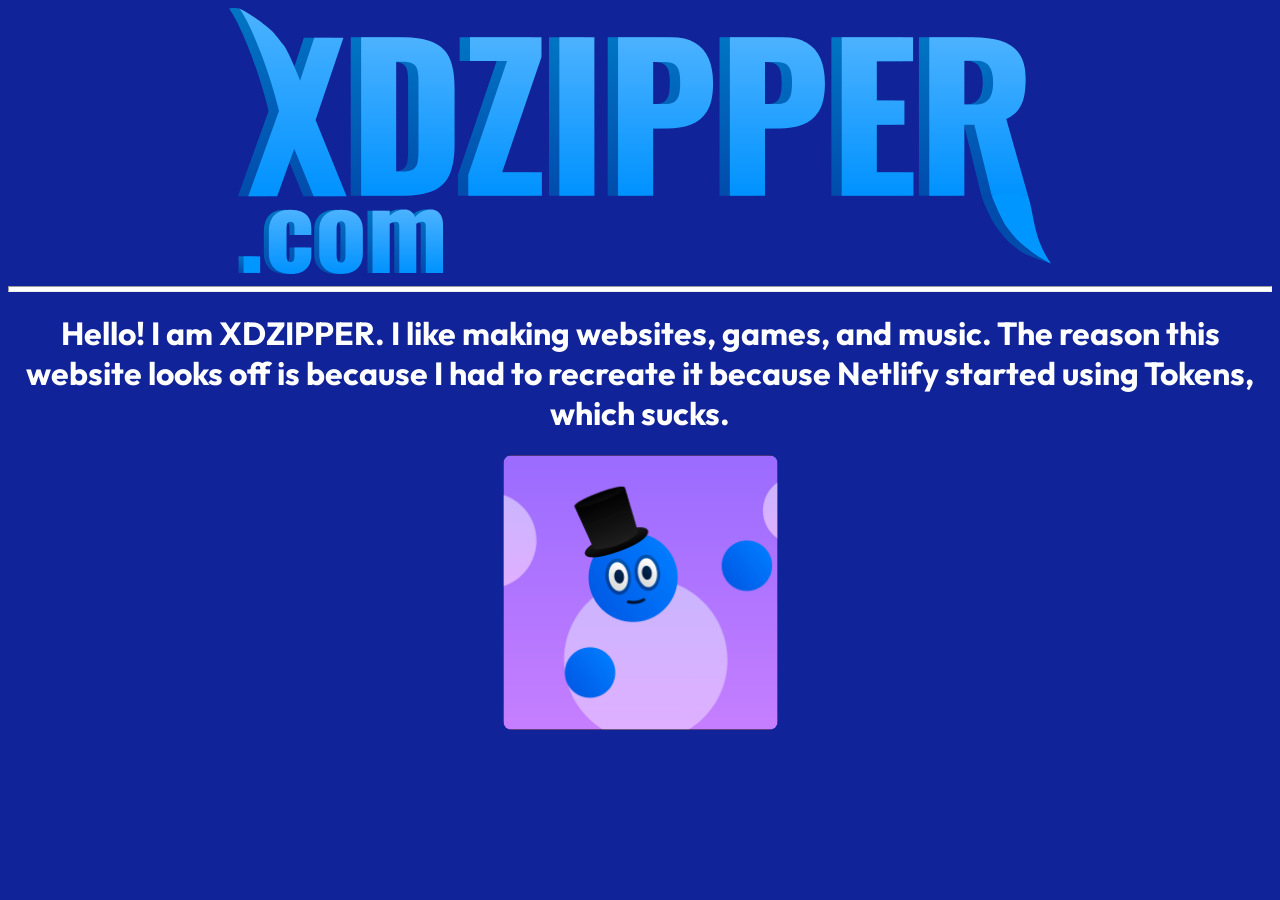
==== index.html @ 0b4d7f3d "Update index.html" ====
<!DOCTYPE html>
<html>
  <head>
    <link rel="stylesheet" href="/style.css">
    <title>XDZIPPER.com</title>
  </head>
  <body>
    <img src="/img/logo.svg" width="65%">
    <hr>
    <h1>Hello! I am XDZIPPER. I like making websites, games, and music. The reason this website looks off is because I had to recreate it because Netlify started using Tokens, which sucks.</h1>
    <img src="/img/xdzipper.gif" id="me">
  </body>
</html>
---- style.css ----
@import url('https://fonts.googleapis.com/css2?family=Outfit:wght@100..900&display=swap');

h1, h2, h3, h4, h5, a, p, button, textarea {
  font-family: Outfit;
  color: #FFFFFF;
}

body {
  background-color: #112399;
  text-align: center;
}

hr {
  color: #FFFFFF;
  background-color: #FFFFFF;
  height: 4px;
}

#me {
  width: 275px;
  border-radius: 9px;
}
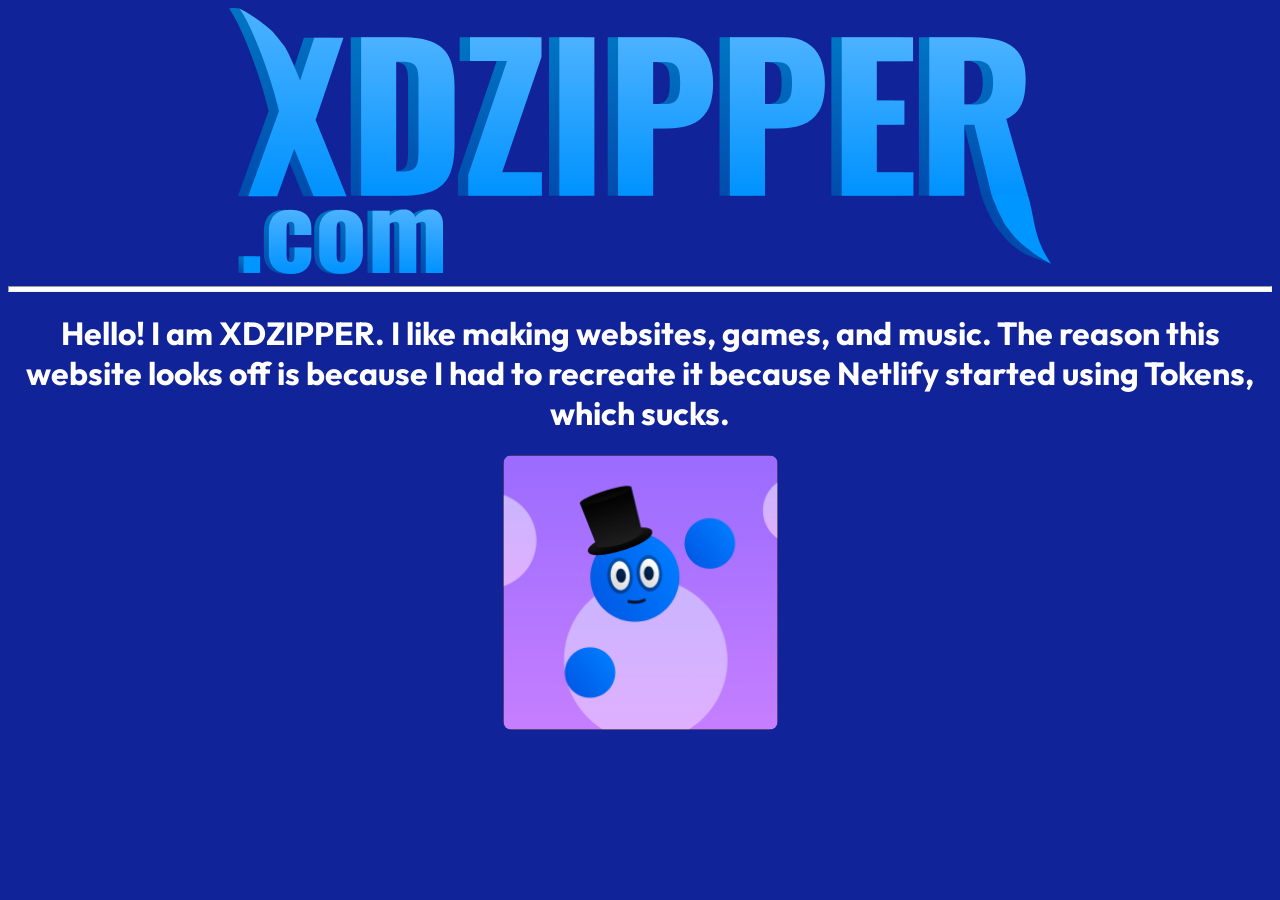
==== commit 6995f135: "Update index.html" ====
--- a/index.html
+++ b/index.html
@@ -1,8 +1,9 @@
 <!DOCTYPE html>
 <html>
   <head>
+    <title>XDZIPPER.com</title>
     <link rel="stylesheet" href="/style.css">
-    <title>XDZIPPER.com</title>
+    <link rel="icon" href="/img/xdfavicon.png">
   </head>
   <body>
     <img src="/img/logo.svg" width="65%">
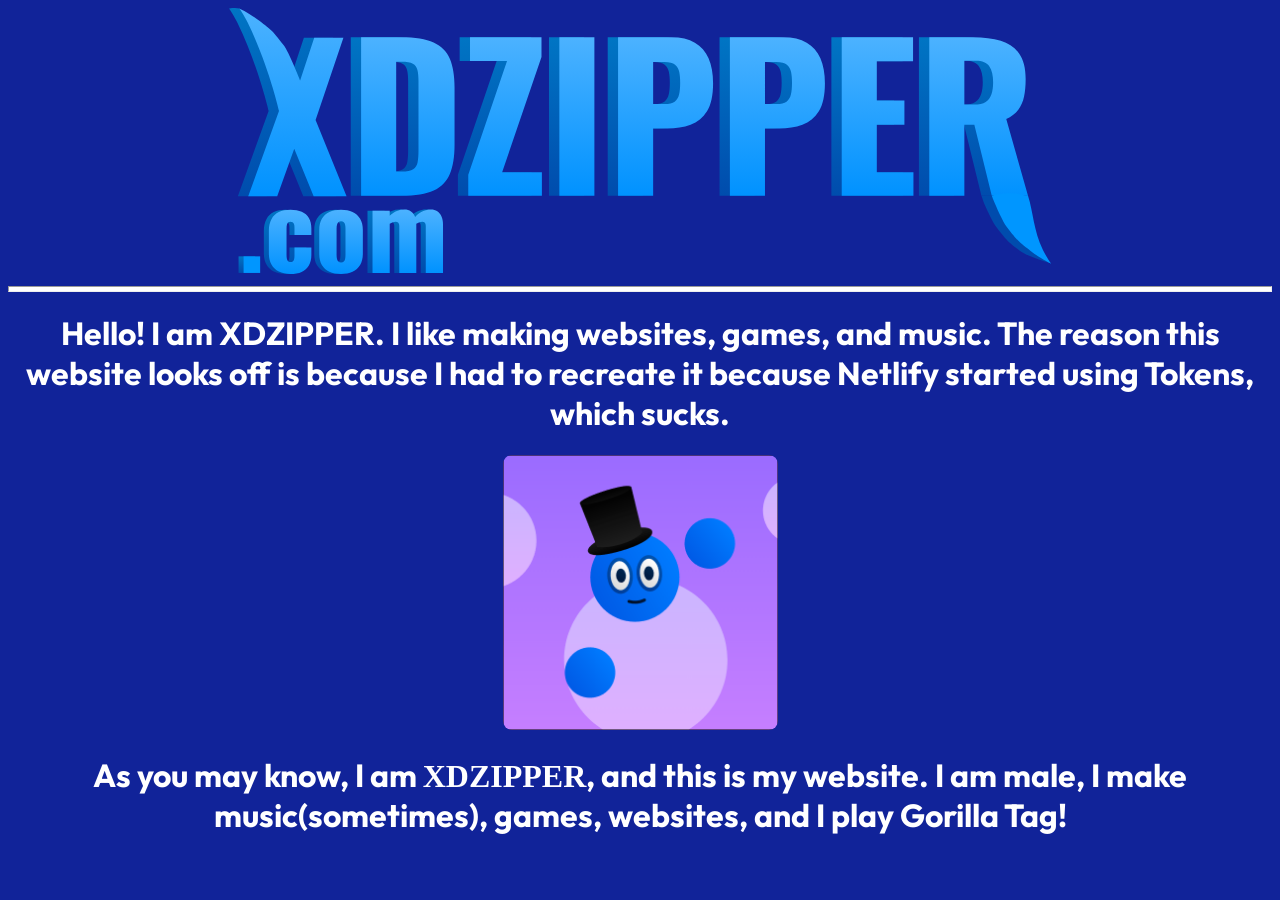
==== commit 09b18104: "Update index.html" ====
--- a/index.html
+++ b/index.html
@@ -10,5 +10,6 @@
     <hr>
     <h1>Hello! I am XDZIPPER. I like making websites, games, and music. The reason this website looks off is because I had to recreate it because Netlify started using Tokens, which sucks.</h1>
     <img src="/img/xdzipper.gif" id="me">
+    <h1>As you may know, I am <span style="font-family: Oswald;">XDZIPPER</span>, and this is my website. I am male, I make music(sometimes), games, websites, and I play Gorilla Tag!</h1>
   </body>
 </html>
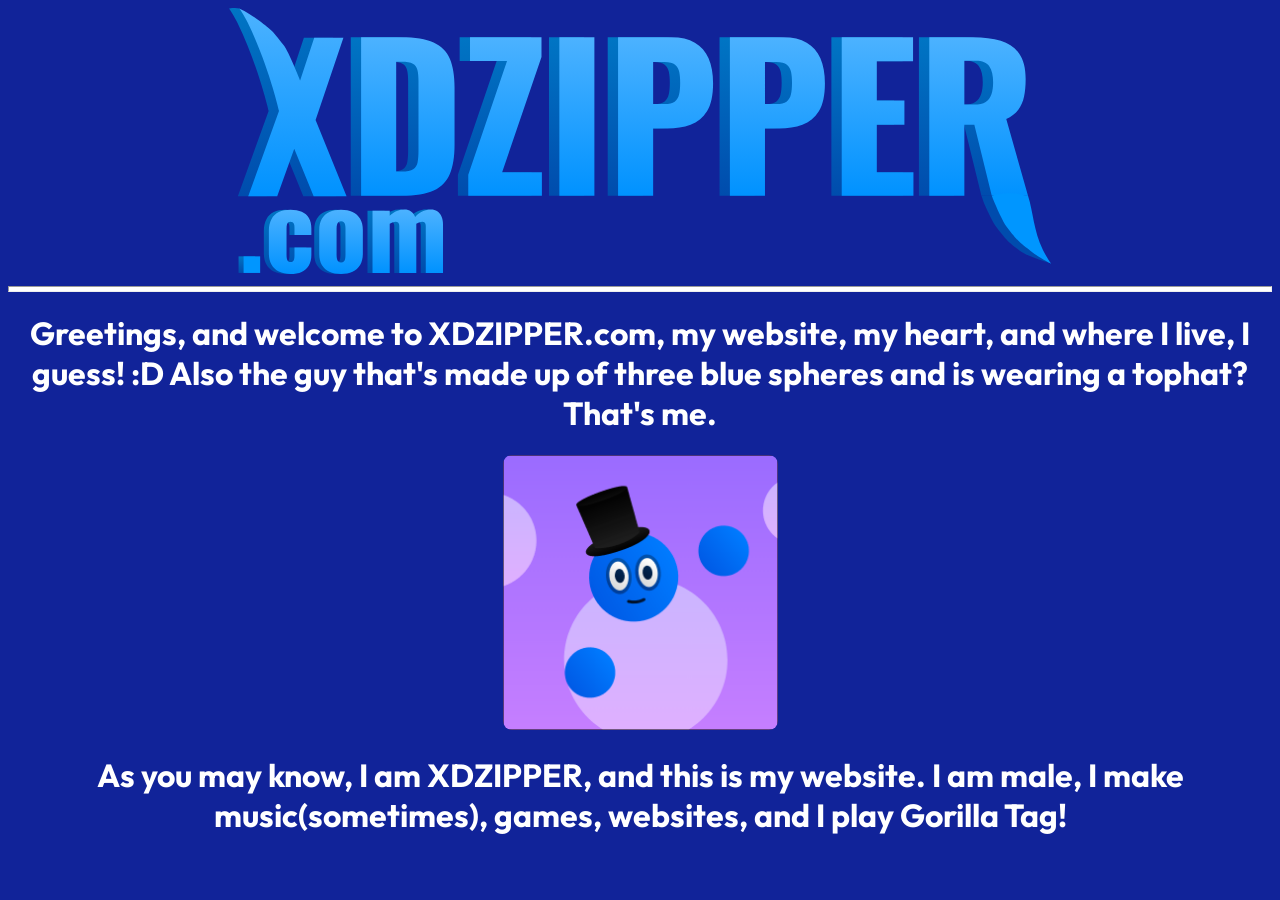
==== commit 92fe4cf5: "Update index.html" ====
--- a/index.html
+++ b/index.html
@@ -8,8 +8,8 @@
   <body>
     <img src="/img/logo.svg" width="65%">
     <hr>
-    <h1>Hello! I am XDZIPPER. I like making websites, games, and music. The reason this website looks off is because I had to recreate it because Netlify started using Tokens, which sucks.</h1>
+    <h1>Greetings, and welcome to XDZIPPER.com, my website, my heart, and where I live, I guess! :D Also the guy that's made up of three blue spheres and is wearing a tophat? That's me.</h1>
     <img src="/img/xdzipper.gif" id="me">
-    <h1>As you may know, I am <span style="font-family: Oswald;">XDZIPPER</span>, and this is my website. I am male, I make music(sometimes), games, websites, and I play Gorilla Tag!</h1>
+    <h1>As you may know, I am XDZIPPER, and this is my website. I am male, I make music(sometimes), games, websites, and I play Gorilla Tag!</h1>
   </body>
 </html>
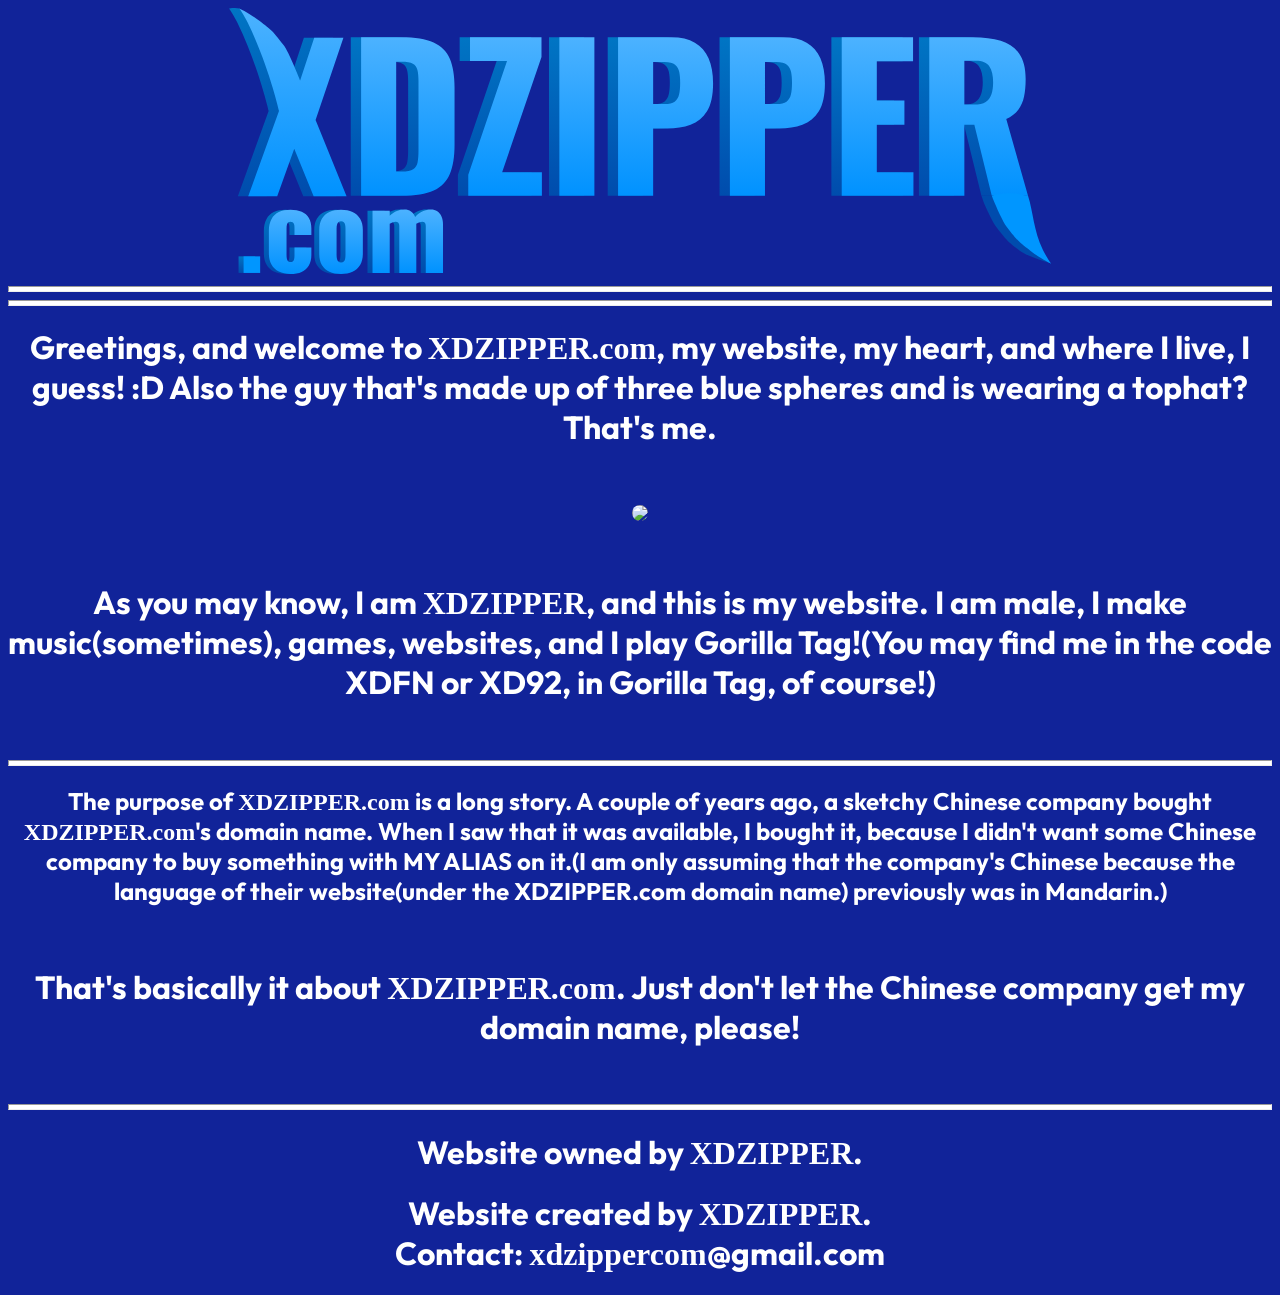
==== commit 3621f14a: "Update index.html" ====
--- a/index.html
+++ b/index.html
@@ -8,8 +8,20 @@
   <body>
     <img src="/img/logo.svg" width="65%">
     <hr>
-    <h1>Greetings, and welcome to XDZIPPER.com, my website, my heart, and where I live, I guess! :D Also the guy that's made up of three blue spheres and is wearing a tophat? That's me.</h1>
-    <img src="/img/xdzipper.gif" id="me">
-    <h1>As you may know, I am XDZIPPER, and this is my website. I am male, I make music(sometimes), games, websites, and I play Gorilla Tag!</h1>
+    <hr>
+    <h1>Greetings, and welcome to <span style="font-family: Oswald;">XDZIPPER.com</span>, my website, my heart, and where I live, I guess! :D Also the guy that's made up of three blue spheres and is wearing a tophat? That's me.</h1>
+    <p><br></p>
+    <img style="border-radius: 17px;" src="https://xdzipper.com/img/xdzipper.gif" width="20%">
+    <p><br></p>
+    <h1>As you may know, I am <span style="font-family: Oswald;">XDZIPPER</span>, and this is my website. I am male, I make music(sometimes), games, websites, and I play Gorilla Tag!(You may find me in the code XDFN or XD92, in Gorilla Tag, of course!)</h1>
+    <p><br></p>
+    <hr>
+    <h2>The purpose of <span style="font-family: Oswald;">XDZIPPER.com</span> is a long story. A couple of years ago, a sketchy Chinese company bought <span style="font-family: Oswald;">XDZIPPER.com</span>'s domain name. When I saw that it was available, I bought it, because I didn't want some Chinese company to buy something with MY ALIAS on it.(I am only assuming that the company's Chinese because the language of their website(under the XDZIPPER.com domain name) previously was in Mandarin.)</h2>
+    <p><br></p>
+    <h1>That's basically it about <span style="font-family: Oswald;">XDZIPPER.com</span>. Just don't let the Chinese company get my domain name, please!</h1>
+    <p><br></p>
+    <hr>
+    <h1>Website owned by <span style="font-family: Oswald;">XDZIPPER</span>.</h1>
+    <h1>Website created by <span style="font-family: Oswald;">XDZIPPER</span>.<br> Contact: <span style="font-family: Oswald;">xdzippercom</span>@gmail.com
   </body>
 </html>
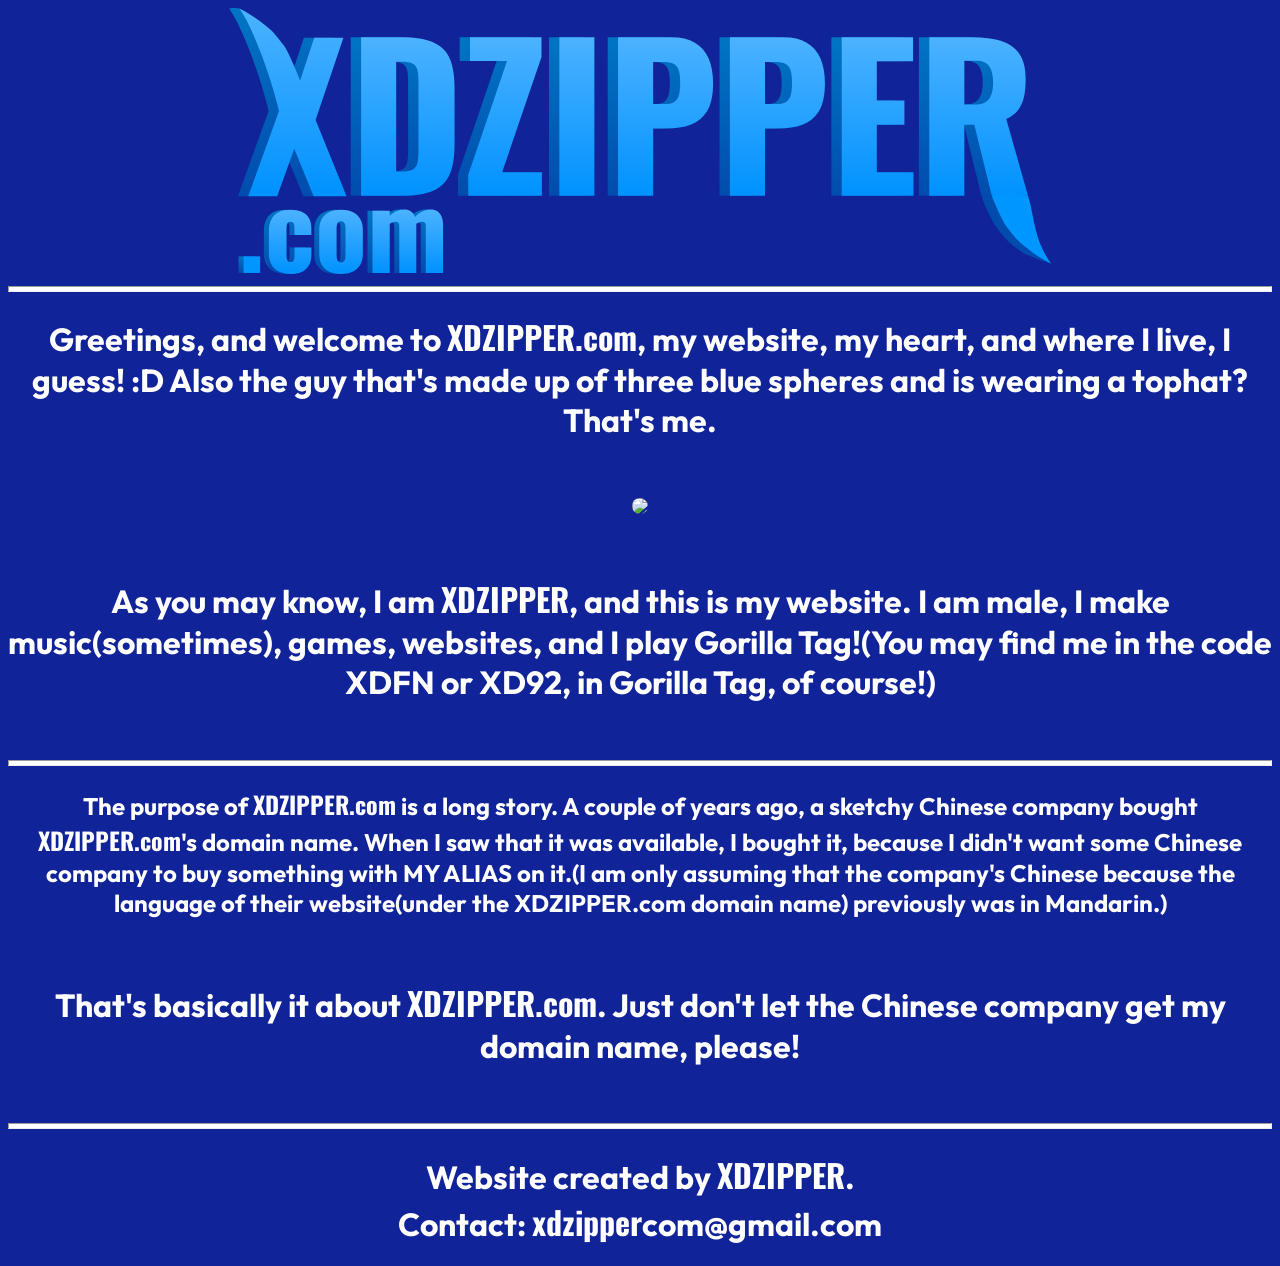
==== commit bebbd7be: "Update index.html" ====
--- a/index.html
+++ b/index.html
@@ -7,7 +7,6 @@
   </head>
   <body>
     <img src="/img/logo.svg" width="65%">
-    <hr>
     <hr>
     <h1>Greetings, and welcome to <span style="font-family: Oswald;">XDZIPPER.com</span>, my website, my heart, and where I live, I guess! :D Also the guy that's made up of three blue spheres and is wearing a tophat? That's me.</h1>
     <p><br></p>
@@ -21,7 +20,6 @@
     <h1>That's basically it about <span style="font-family: Oswald;">XDZIPPER.com</span>. Just don't let the Chinese company get my domain name, please!</h1>
     <p><br></p>
     <hr>
-    <h1>Website owned by <span style="font-family: Oswald;">XDZIPPER</span>.</h1>
-    <h1>Website created by <span style="font-family: Oswald;">XDZIPPER</span>.<br> Contact: <span style="font-family: Oswald;">xdzippercom</span>@gmail.com
+    <h1>Website created by <span style="font-family: Oswald;">XDZIPPER</span>.<br> Contact: <span style="font-family: Oswald;">xdzipper</span>com@gmail.com
   </body>
 </html>
--- a/style.css
+++ b/style.css
@@ -1,4 +1,5 @@
-@import url('https://fonts.googleapis.com/css2?family=Outfit:wght@100..900&display=swap');
+/* This is the style.css. Idk why you're looking here, but ok. o-('-')-o */
+@import url('https://fonts.googleapis.com/css2?family=Oswald:wght@200..700&family=Outfit:wght@100..900&display=swap');
 
 h1, h2, h3, h4, h5, a, p, button, textarea {
   font-family: Outfit;
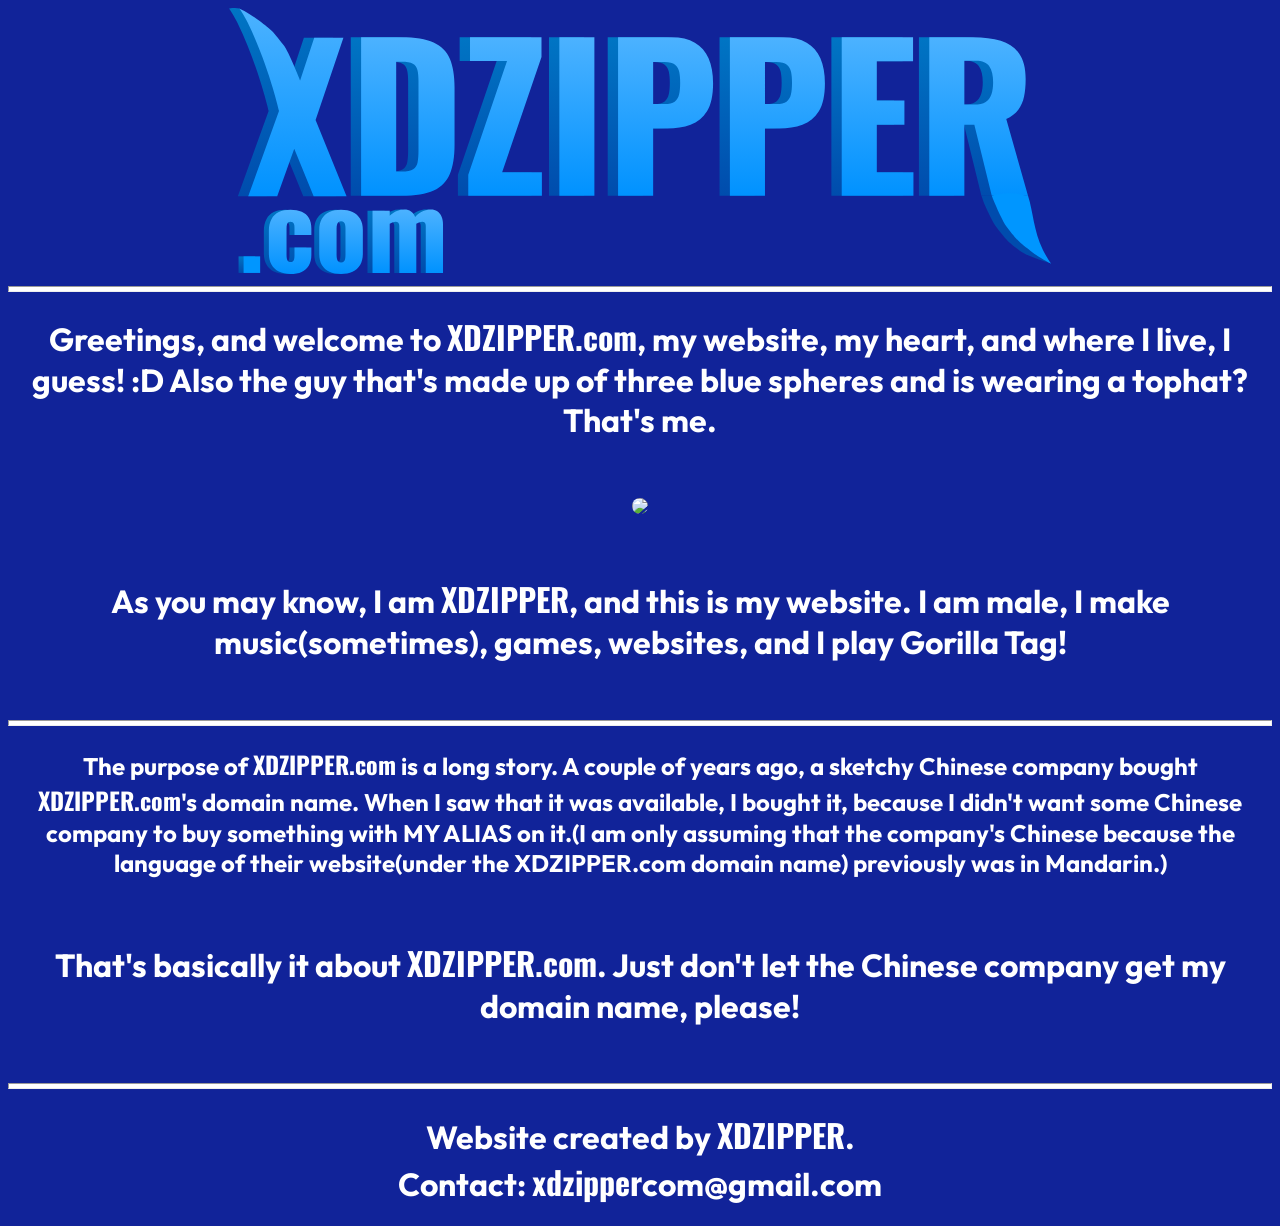
==== commit 7c92d3ab: "Update index.html" ====
--- a/index.html
+++ b/index.html
@@ -12,7 +12,7 @@
     <p><br></p>
     <img style="border-radius: 17px;" src="https://xdzipper.com/img/xdzipper.gif" width="20%">
     <p><br></p>
-    <h1>As you may know, I am <span style="font-family: Oswald;">XDZIPPER</span>, and this is my website. I am male, I make music(sometimes), games, websites, and I play Gorilla Tag!(You may find me in the code XDFN or XD92, in Gorilla Tag, of course!)</h1>
+    <h1>As you may know, I am <span style="font-family: Oswald;">XDZIPPER</span>, and this is my website. I am male, I make music(sometimes), games, websites, and I play Gorilla Tag!</h1>
     <p><br></p>
     <hr>
     <h2>The purpose of <span style="font-family: Oswald;">XDZIPPER.com</span> is a long story. A couple of years ago, a sketchy Chinese company bought <span style="font-family: Oswald;">XDZIPPER.com</span>'s domain name. When I saw that it was available, I bought it, because I didn't want some Chinese company to buy something with MY ALIAS on it.(I am only assuming that the company's Chinese because the language of their website(under the XDZIPPER.com domain name) previously was in Mandarin.)</h2>
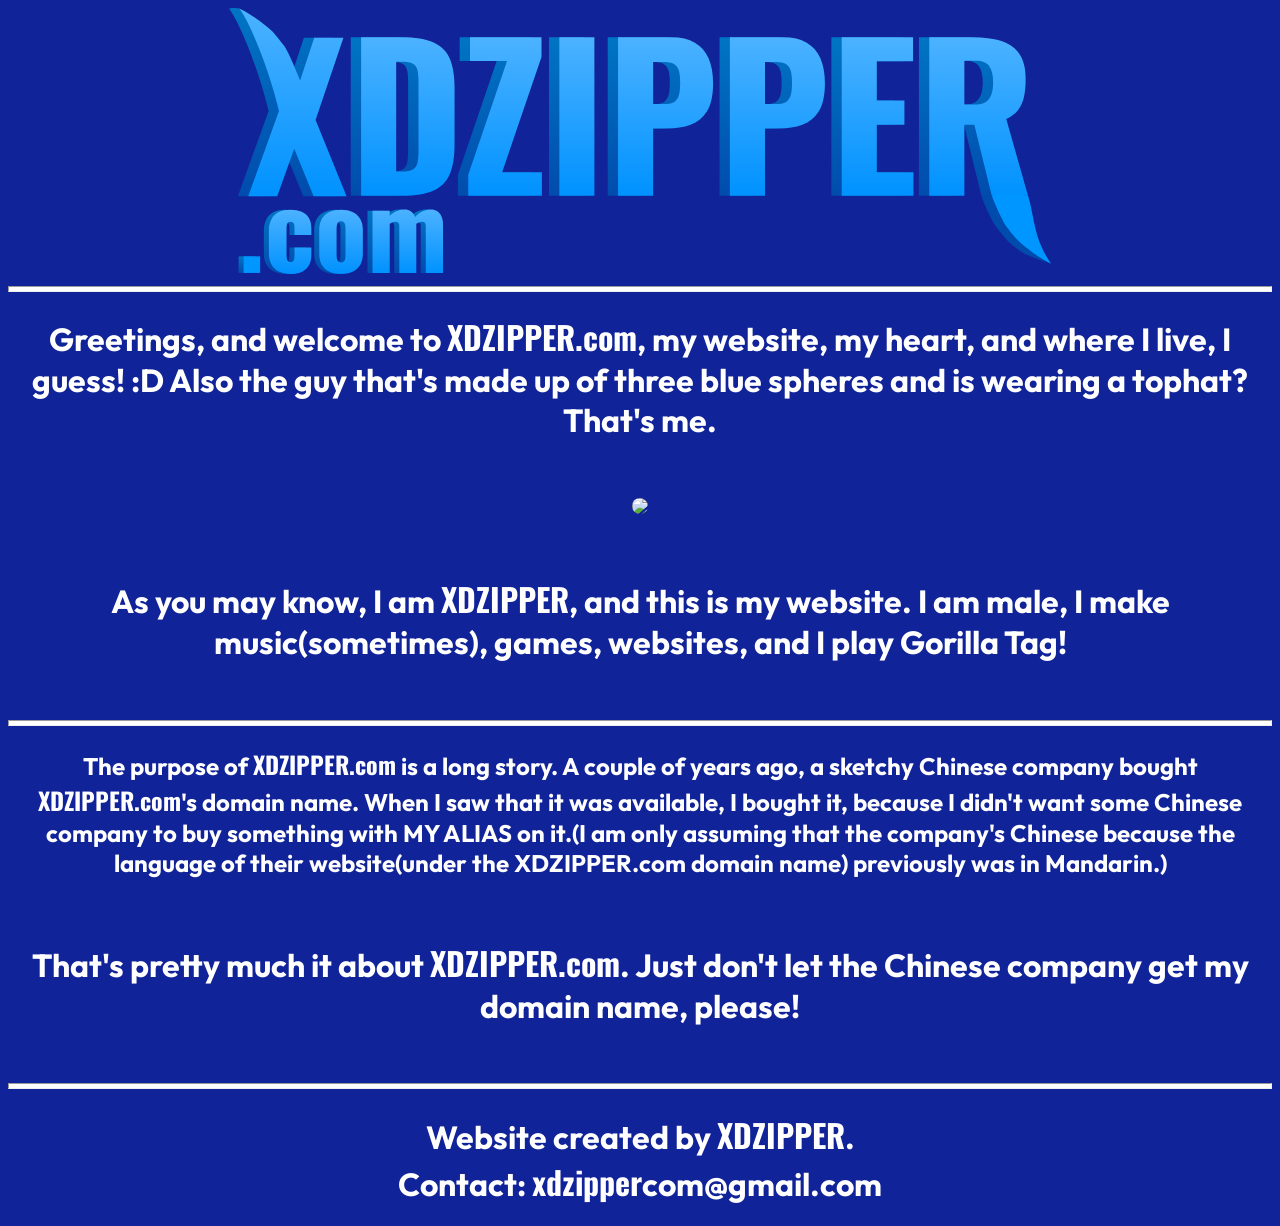
==== commit 4fb6cd30: "Update index.html" ====
--- a/index.html
+++ b/index.html
@@ -17,7 +17,7 @@
     <hr>
     <h2>The purpose of <span style="font-family: Oswald;">XDZIPPER.com</span> is a long story. A couple of years ago, a sketchy Chinese company bought <span style="font-family: Oswald;">XDZIPPER.com</span>'s domain name. When I saw that it was available, I bought it, because I didn't want some Chinese company to buy something with MY ALIAS on it.(I am only assuming that the company's Chinese because the language of their website(under the XDZIPPER.com domain name) previously was in Mandarin.)</h2>
     <p><br></p>
-    <h1>That's basically it about <span style="font-family: Oswald;">XDZIPPER.com</span>. Just don't let the Chinese company get my domain name, please!</h1>
+    <h1>That's pretty much it about <span style="font-family: Oswald;">XDZIPPER.com</span>. Just don't let the Chinese company get my domain name, please!</h1>
     <p><br></p>
     <hr>
     <h1>Website created by <span style="font-family: Oswald;">XDZIPPER</span>.<br> Contact: <span style="font-family: Oswald;">xdzipper</span>com@gmail.com
